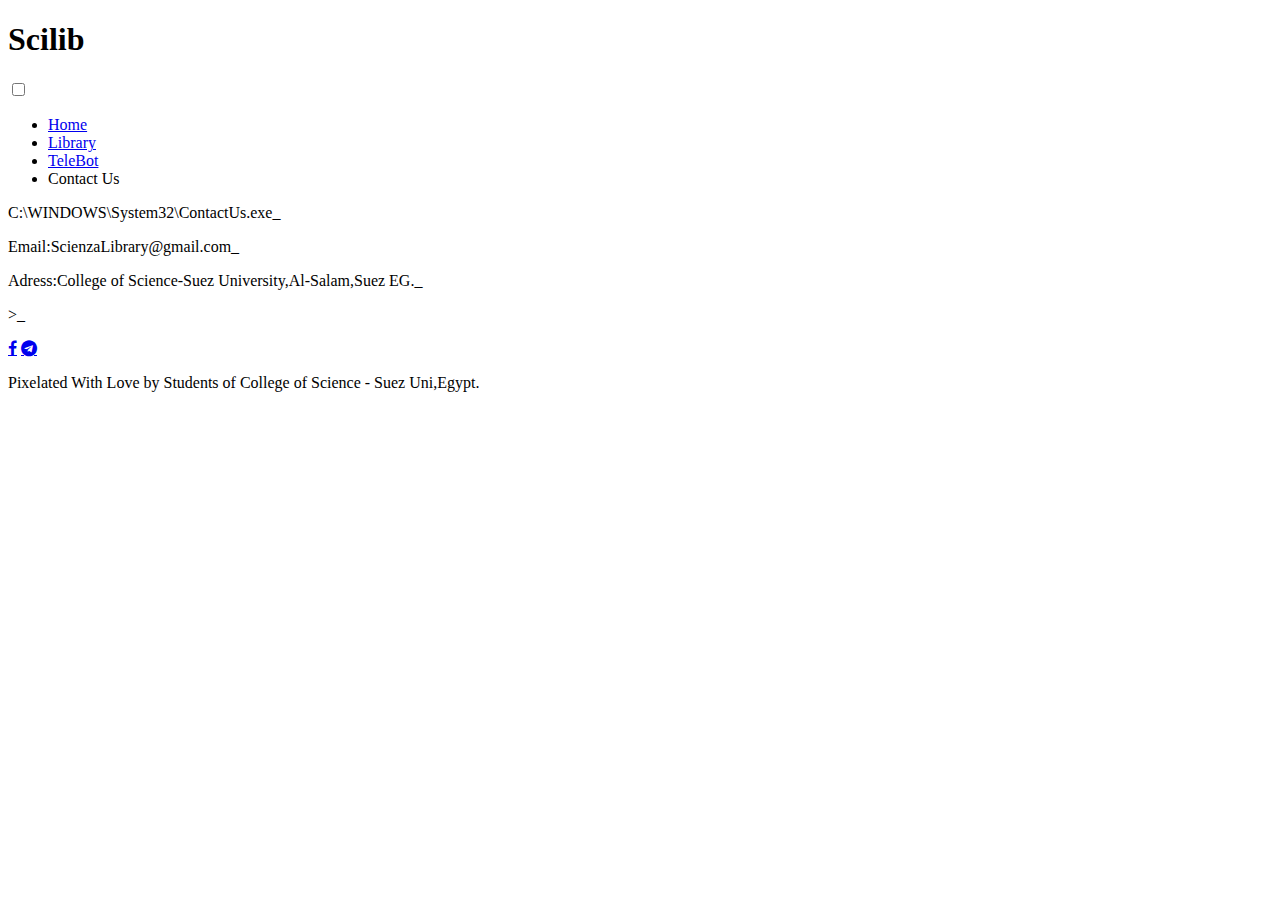
==== contact.html @ 30c17c6c "Add files via upload" ====
<!DOCTYPE html>
<html lang="en">
<head> 
    <title>FSSU-LIB</title> 
    <link rel="stylesheet" href="css/navbar.css">   
     <link rel="stylesheet" href="css/contact.css">
    <link rel="stylesheet" href="https://cdnjs.cloudflare.com/ajax/libs/font-awesome/4.7.0/css/font-awesome.min.css">
          <script src="http://code.jquery.com/jquery-1.11.0.min.js"></script>
          <meta content="text/html;charset=utf-8" http-equiv="Content-Type">
          <meta content="utf-8" http-equiv="encoding">
          <meta name="viewport" content="width=1024">         
</head>

<body>
            <!--start parent div-->
  <div class="main" data-color="#333" data-color-rev="#fff">
            <!--start first child div-->
    <div class="contain">
            <!--start navbar-->
      <nav id="navbar">
        <div class="logo">
          <h1>Scilib</h1>
        </div>
        <input type="checkbox" id="click">
        <label for="click" class="menu-btn">
          <i class="fas fa-bars"></i>
        </label>
        <ul>
          <li><a href="infra.html">Home</a></li>
          <li><a href="library.html">Library</a></li>
          <li><a href="telebot.html">TeleBot</a></li>
          <li><a>Contact Us</a></li>
          </ul>
      </nav>
            <!--end navbar-->
            <div class="fakeMenu0">
            <div class="fakeMenu">
                <div class="fakeButtons fakeClose"></div>
                <div class="fakeButtons fakeMinimize"></div>
                <div class="fakeButtons fakeZoom"></div>
              </div>
              <div class="fakeScreen">
                <p class="line1">C:\WINDOWS\System32\ContactUs.exe<span class="cursor1">_</span></p>
                <p class="line2">Email:ScienzaLibrary@gmail.com<span class="cursor2">_</span></p>
                <p class="line3">Adress:College of Science-Suez University,Al-Salam,Suez EG.<span class="cursor3">_</span></p>
                <p class="line4">><span class="cursor4">_</span></p>
              </div>
    </div>
</div>
  </div>
            <!--end parent div-->
            <!--start footer-->
      <div class="footer" id="footer">
        <div class="inner-footer">
          <a href="https://www.facebook.com/sciencesuezuniversity/" class="fa fa-facebook"></a>
          <a href="https://t.me/collegeOfScience_bot" class="fa fa-telegram"></a>
          <p id="greeting">Pixelated With Love by Students of College of Science - Suez Uni,Egypt.</p>
        </div>
      </div>
            <!--end footer-->
            <!--start JavaScripts--> 
      <script src="js/navbar.js"></script>
      <script src="js/source.js"></script>
            <!--end JavaScripts--> 
</body>
</html>
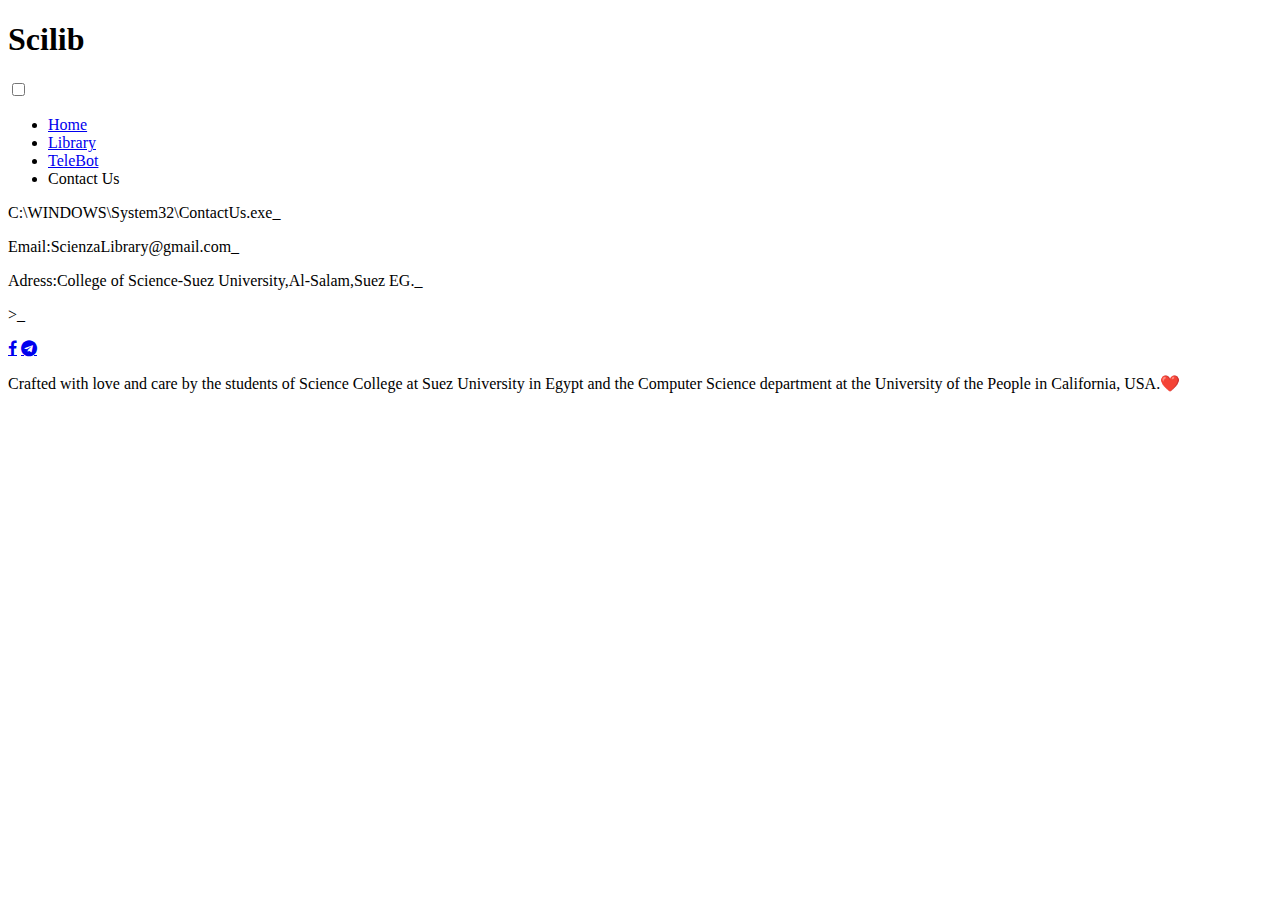
==== commit fb36559d: "Merge pull request #2 from Araviera/main" ====
--- a/contact.html
+++ b/contact.html
@@ -26,7 +26,7 @@
           <i class="fas fa-bars"></i>
         </label>
         <ul>
-          <li><a href="infra.html">Home</a></li>
+          <li><a href="index.html">Home</a></li>
           <li><a href="library.html">Library</a></li>
           <li><a href="telebot.html">TeleBot</a></li>
           <li><a>Contact Us</a></li>
@@ -54,7 +54,7 @@
         <div class="inner-footer">
           <a href="https://www.facebook.com/sciencesuezuniversity/" class="fa fa-facebook"></a>
           <a href="https://t.me/collegeOfScience_bot" class="fa fa-telegram"></a>
-          <p id="greeting">Pixelated With Love by Students of College of Science - Suez Uni,Egypt.</p>
+          <p id="greeting">Crafted with love and care by the students of Science College at Suez University in Egypt and the Computer Science department at the University of the People in California, USA.❤️</p>
         </div>
       </div>
             <!--end footer-->
@@ -63,4 +63,4 @@
       <script src="js/source.js"></script>
             <!--end JavaScripts--> 
 </body>
-</html>+</html>
